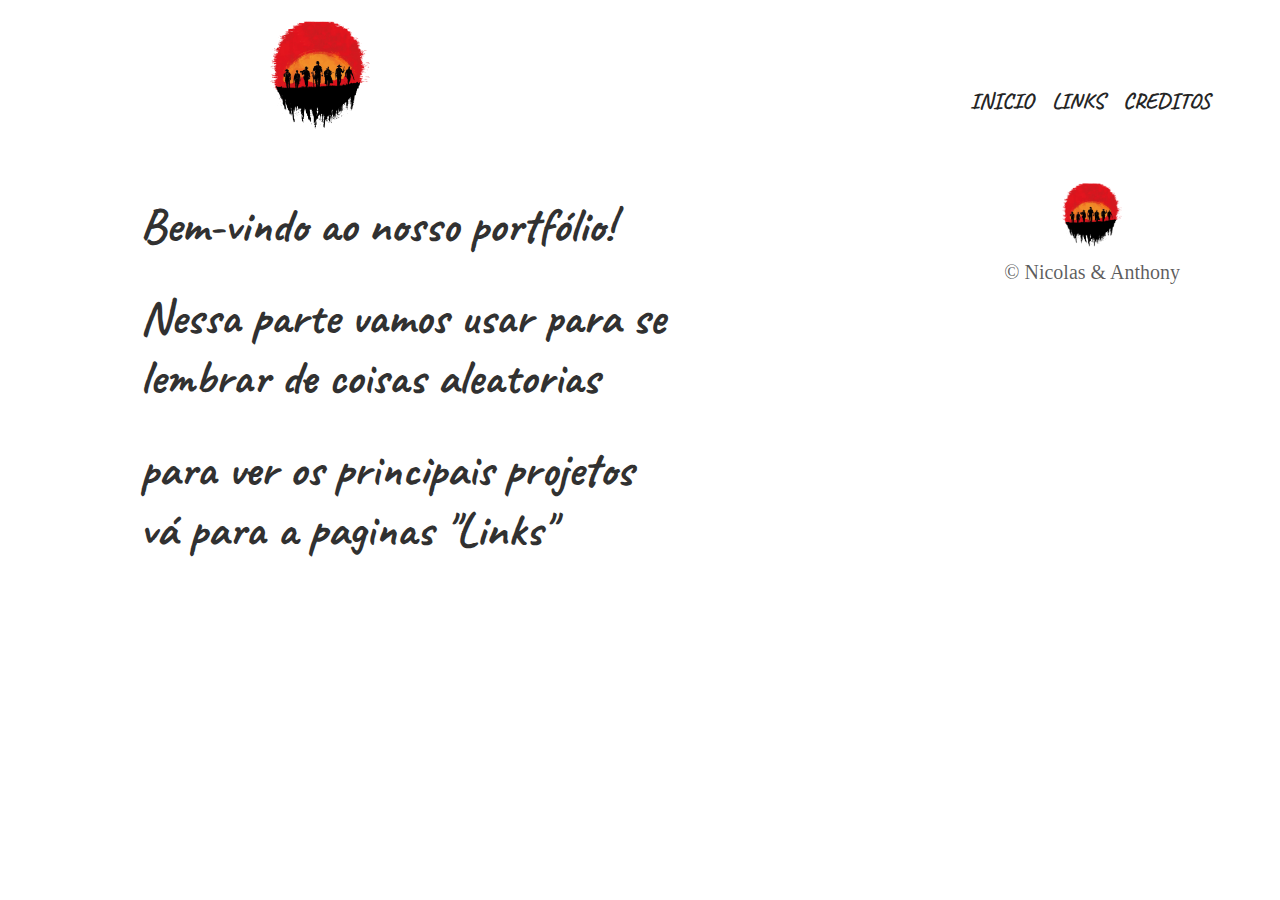
==== index.html @ 84de0f77 "Add files via upload" ====
<!DOCTYPE html>
<html lang="pt-br">
<head>
    <meta charset="UTF-8">
    <meta name="viewport" content="width=device-width, initial-scale=1.0">
    <title>Arthur's Diary</title>
    <link rel="stylesheet" href="style.css">
    <link rel="stylesheet" href="reset.css">
</head>
<body>
<h1> </h1>
<body>
     <header>
          <div class="caixa">
              <h1><img src="red_dead_redemption_PNG24.png" alt=""></h1>
  
              <nav>
                  <ul>
                      <li><a href="index.html">Inicio</a> </li>
                      <li><a href="links.html">links</a></li>
                      <li><a href="credito.html">creditos</a></li>
                  </ul>
              </nav>
          </div>
      </header>
<main>    
     <section class="principal">
         <DIV>
            <ul class="POSICAO">
          <h1>Bem-vindo ao nosso portfólio!</h1>  
          <h1>Nessa parte vamos usar para se <br> lembrar de coisas aleatorias</h1> 
          <h1>para ver os principais projetos <br> vá para a paginas "Links" </h1>
            </DIV>
        </div>
        </section>
</main>
     <footer>
     <img class="img-footer" src="red_dead_redemption_PNG24.png">
     <p class="copyright">&copy; Nicolas & Anthony </p>
   </footer>
</body>
</html>
---- style.css ----
header h1 img { 
    width: 100px;
}

header {
    background-color: rgba(255, 255, 255, 0);
    
}

nav li {
display: inline;
margin: 0 0 0 15px;
}

nav a {
    text-transform: uppercase;
    color: rgb(37, 37, 37);
    font-weight: bold;
    font-size: 22px;
    text-decoration: none;
}

.caixa {
    position: relative;
    width: 940px;
    margin: 0 auto;
    
}

nav {
    position: absolute;
    top: 50px;
    right: 0px;
}


nav a:hover, .servicos{
    color:rgb(46, 46, 46);
    text-decoration: underline;
}


footer {
    background-color: rgba(31, 28, 31, 0);
    text-align: center;
    padding: 20px 0;
    position: absolute;
    right: 100px;
}

footer img{
    width: 60px;
}

.copyright {

    color: rgba(7, 7, 7, 0.658);
    font-size: 20px;
    margin: 10px 0 0;
}

main {
    width: 940px;
    margin: 0 auto;
}

/* css da página principal */

#banner {
    width: 100%
}

.principal, .mapa, .video, .creditos {
    text-align: left;
    font-size: 1.5em;
    margin:0 0 1em;
    clear: left;
    -webkit-text-fill-color: rgb(49, 49, 49);
}

body {
    background-image: url(Arthur_journal.png);
    background-repeat: no-repeat;
    background-size: cover;
    margin-top: auto;
    
}

.geral{
    font-size: 1.5em;
    -webkit-text-fill-color: rgb(36, 36, 36);
    
}
img footer { 
    image-resolution: 20px;
}

@font-face {
    font-family: 'abacaxi';
    src: url(../../Fontes/Caveat-VariableFont_wght.ttf);
}
h1{
   font-family: 'abacaxi';
}
h2{
    font-family: 'abacaxi';
}
h3{
    font-family: 'abacaxi';
}
li{
    font-family: 'abacaxi';
}
div{
    position: absolute;
    left: 100px;
}
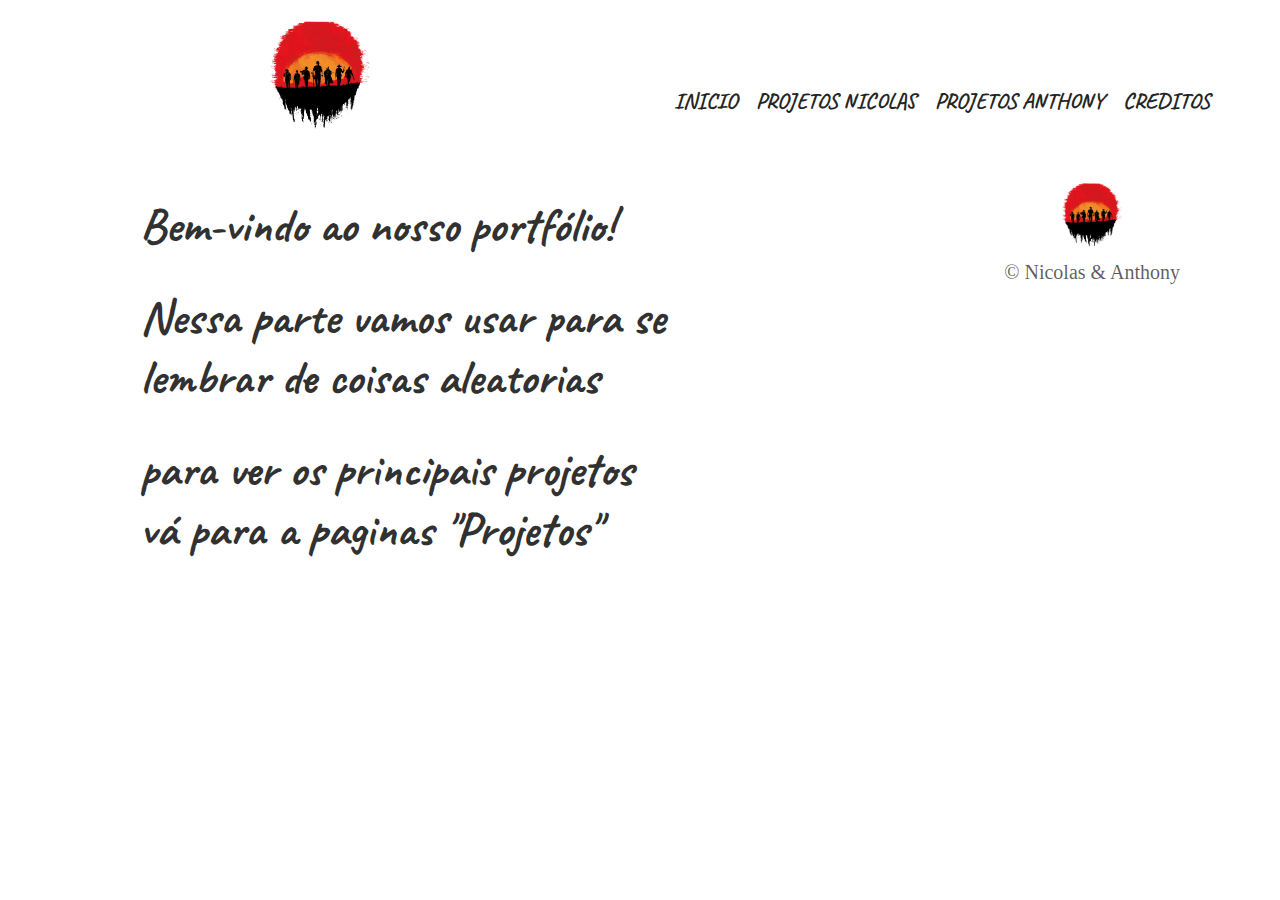
==== commit c2da0728: "Update index.html" ====
--- a/index.html
+++ b/index.html
@@ -17,7 +17,8 @@
               <nav>
                   <ul>
                       <li><a href="index.html">Inicio</a> </li>
-                      <li><a href="links.html">links</a></li>
+                      <li><a href="links.html">Projetos Nicolas</a></li>
+                      <li><a href="links2.html">Projetos Anthony</a></li>
                       <li><a href="credito.html">creditos</a></li>
                   </ul>
               </nav>
@@ -29,7 +30,7 @@
             <ul class="POSICAO">
           <h1>Bem-vindo ao nosso portfólio!</h1>  
           <h1>Nessa parte vamos usar para se <br> lembrar de coisas aleatorias</h1> 
-          <h1>para ver os principais projetos <br> vá para a paginas "Links" </h1>
+          <h1>para ver os principais projetos <br> vá para a paginas "Projetos" </h1>
             </DIV>
         </div>
         </section>
@@ -39,4 +40,4 @@
      <p class="copyright">&copy; Nicolas & Anthony </p>
    </footer>
 </body>
-</html>+</html>
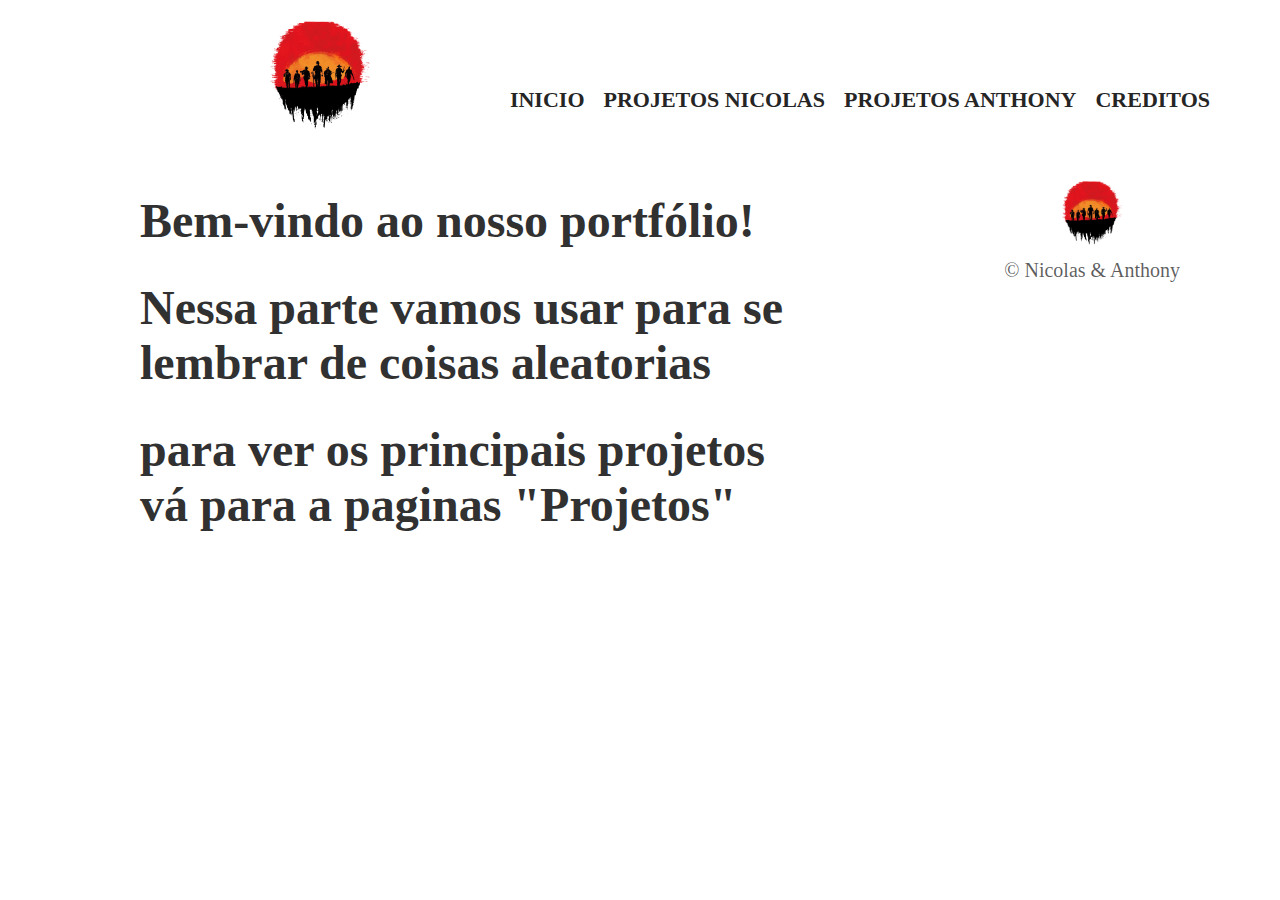
==== commit e79baf67: "Add files via upload" ====
--- a/index.html
+++ b/index.html
@@ -40,4 +40,4 @@
      <p class="copyright">&copy; Nicolas & Anthony </p>
    </footer>
 </body>
-</html>
+</html>--- a/style.css
+++ b/style.css
@@ -97,7 +97,7 @@
 
 @font-face {
     font-family: 'abacaxi';
-    src: url(../../Fontes/Caveat-VariableFont_wght.ttf);
+    src: url(../portifoli0-main/Fontes/Caveat-VariableFont_wght.ttf);
 }
 h1{
    font-family: 'abacaxi';
